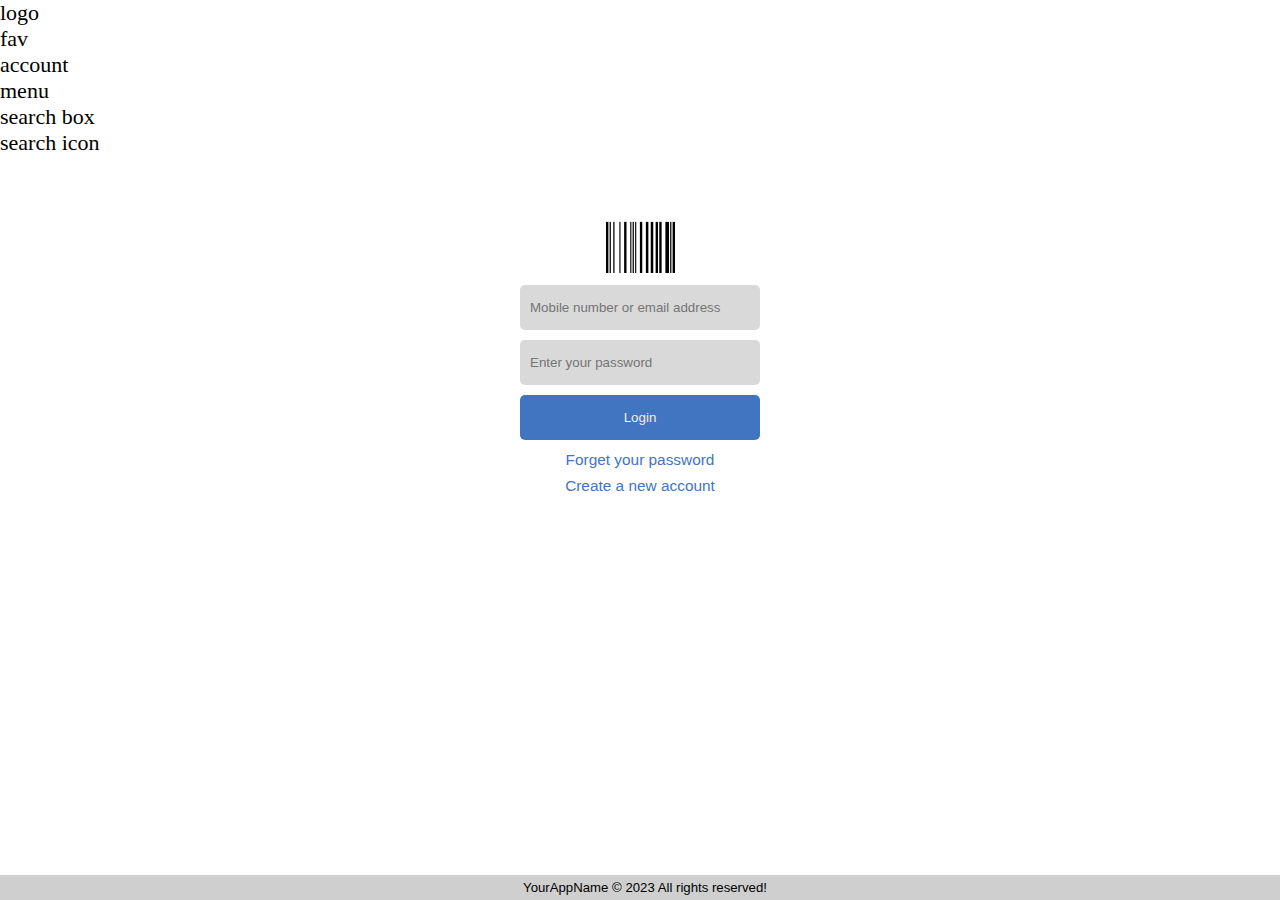
==== index.html @ 6e501c02 "ta footer" ====
<!-- index.html in root directory -->
<!DOCTYPE html>
<html lang="en">
<head>
    <link rel="stylesheet" href="styles.css">
    <link rel="stylesheet" href="mobilefirst.css">
    <link rel="stylesheet" href="index.css">

    <meta charset="UTF-8">
    <meta http-equiv="X-UA-Compatible" content="IE=edge">
    <meta name="viewport" content="width=device-width, initial-scale=1.0">
    <title>Document</title>
</head>
<body>
<header>
    <div>
        <div>logo</div>
        <div>fav</div>
        <div>account</div>
        <div>menu</div>
        <div>search box</div>
        <div>search icon</div>
    </div>
</header>

<section class="content">
        <div><img src="./theme/images/Logo.png"></div>
        <div><input type="text" placeholder="Mobile number or email address"></div>
        <div><input type="password" placeholder="Enter your password"></div>
        <div><button>Login</button></div>
        <div><a href="#">Forget your password</a></div>
        <div><a href="#">Create a new account</a></div>
</section>  

 <footer>
        <div>YourAppName © 2023 All rights reserved!</div>
</footer>

</body>
</html>
---- styles.css ----
:root {
    --primary: #FFC636;
    --abi: #4275C1;

    }
    /* reset */

    body{
        font-size: 22px;
    }

    P{
        font-size: 2em;
    }
    body,p,a,ul,li,div{
    margin: 0;
    padding: 0;
    text-decoration: none;
    }
    li   {
    list-style-type: none;
    }
    /* base styles */
    body {
        
    overflow-x: hidden;
    }
---- mobilefirst.css ----
/*  mobile-first */


.mobile-first {
    background-color:blanchedalmond;
    font-size: 1em;    
  }
/* 
ma aval check mikonim ke 
Aya andazeye Display 600 va bishtar az 600 bashe


*/
@media (min-width: 360px) {
   
  

  }

@media (min-width: 480px) {
   
  

  }

@media (min-width: 768px) {
   
  

  }

@media (min-width: 960px) {
   
  

  }
---- index.css ----
.content {
    display: flex;
    justify-content: center;
    flex-direction: column;
    align-items: center;
    height: 406px;
}

.content input {
    width: 220px;
    background-color: #D9D9D9;
    margin: 5px;
    padding: 15px 10px;
    border-radius: 5px;
    border: none;
}
.content button{
    width: 240px;
    margin: 5px;
    padding: 15px 10px;
    border-radius: 5px;
    border: none;
    color: antiquewhite;
    background-color: var(--abi);

}
.content a {
    font-size: 0.7em;
    color: var(--abi);
    font-family: Verdana, Geneva, Tahoma, sans-serif;
}
footer {
    background-color: rgb(207, 207, 207);
    bottom: 0;
    overflow: hidden;
    position: fixed;
    width: 100%;
    padding: 5px;
    text-align: center;
    font-size: 0.6em;
    font-family: Verdana, Geneva, Tahoma, sans-serif;


}
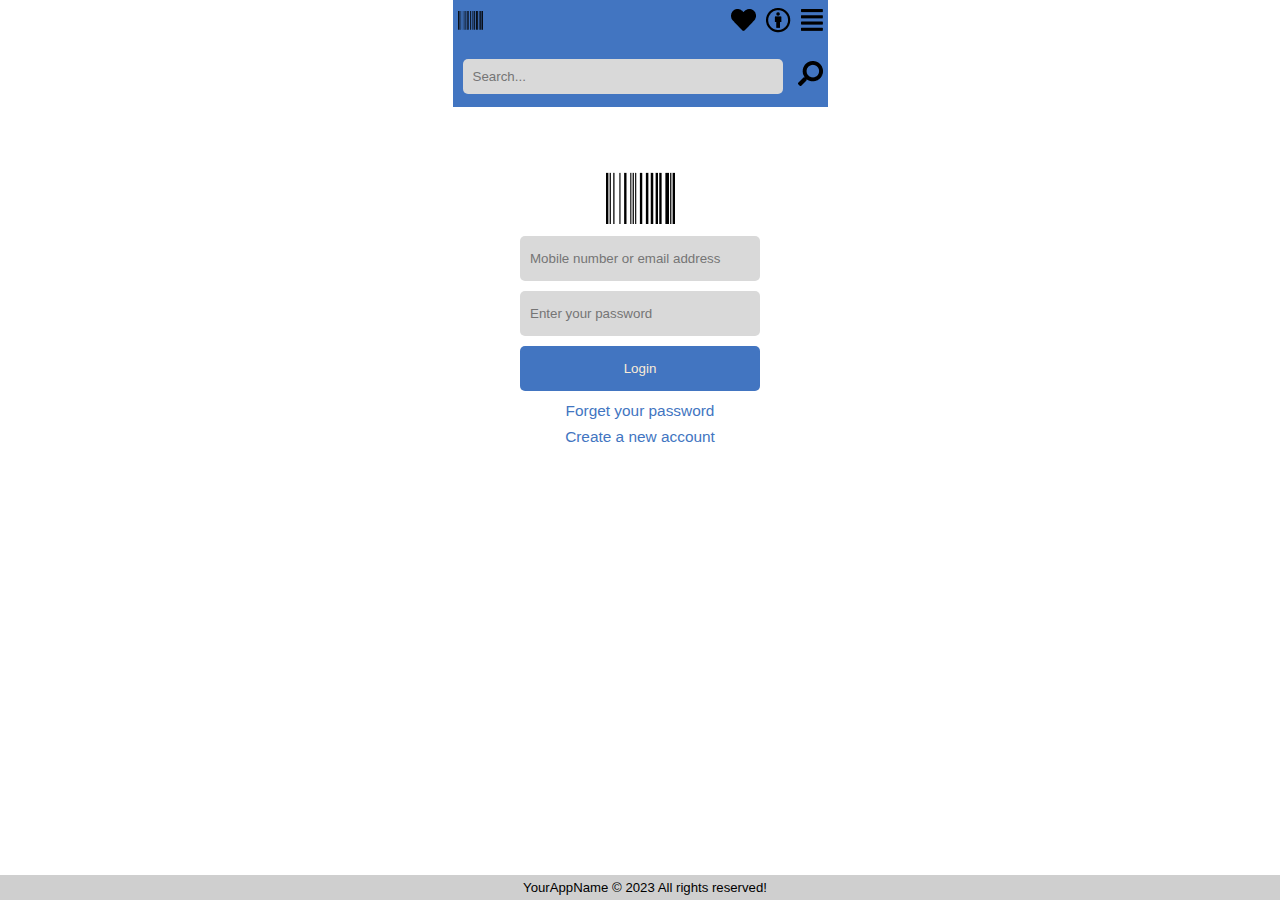
==== commit 2d7fb509: "Header final" ====
--- a/index.html
+++ b/index.html
@@ -12,14 +12,14 @@
     <title>Document</title>
 </head>
 <body>
-<header>
-    <div>
-        <div>logo</div>
-        <div>fav</div>
-        <div>account</div>
-        <div>menu</div>
-        <div>search box</div>
-        <div>search icon</div>
+<header style="display: flex; justify-content: center; flex-direction: row;">
+    <div class="headercontainer">
+        <div class="tinylogo"><img src="./theme/images/Logotiny.png" alt="Logo"></div>
+        <div><img src="theme/images/fav.png" alt="Favorite"></div>
+        <div><img src="theme/images/user.png" alt="User account"></div>
+        <div><img src="theme/images/menu.png" alt="Mini Menu"></div>
+        <div><input class="searchbox" type="text" placeholder="Search..."></div>
+        <div class="searchicon"><img src="theme/images/magnify.png" alt="Search icon"></div>
     </div>
 </header>
 
--- a/index.css
+++ b/index.css
@@ -22,7 +22,35 @@
     border: none;
     color: antiquewhite;
     background-color: var(--abi);
+    
 
+}
+.headercontainer {
+    display: flex;
+    justify-content: center;
+    flex-wrap: wrap;
+    align-items: center;
+    width: 375px;
+    height: 107px; 
+    background-color: var(--abi);
+}
+.headercontainer > div {
+    padding: 0 5px;
+}
+.searchbox {
+    width: 300px;
+    background-color: #D9D9D9;
+    margin: 5px;
+    padding: 10px 10px;
+    border-radius: 5px;
+    border: none; 
+    order: 1;
+}
+.searchicon {
+    order: 2;
+}
+.tinylogo {
+    margin-right: auto;
 }
 .content a {
     font-size: 0.7em;
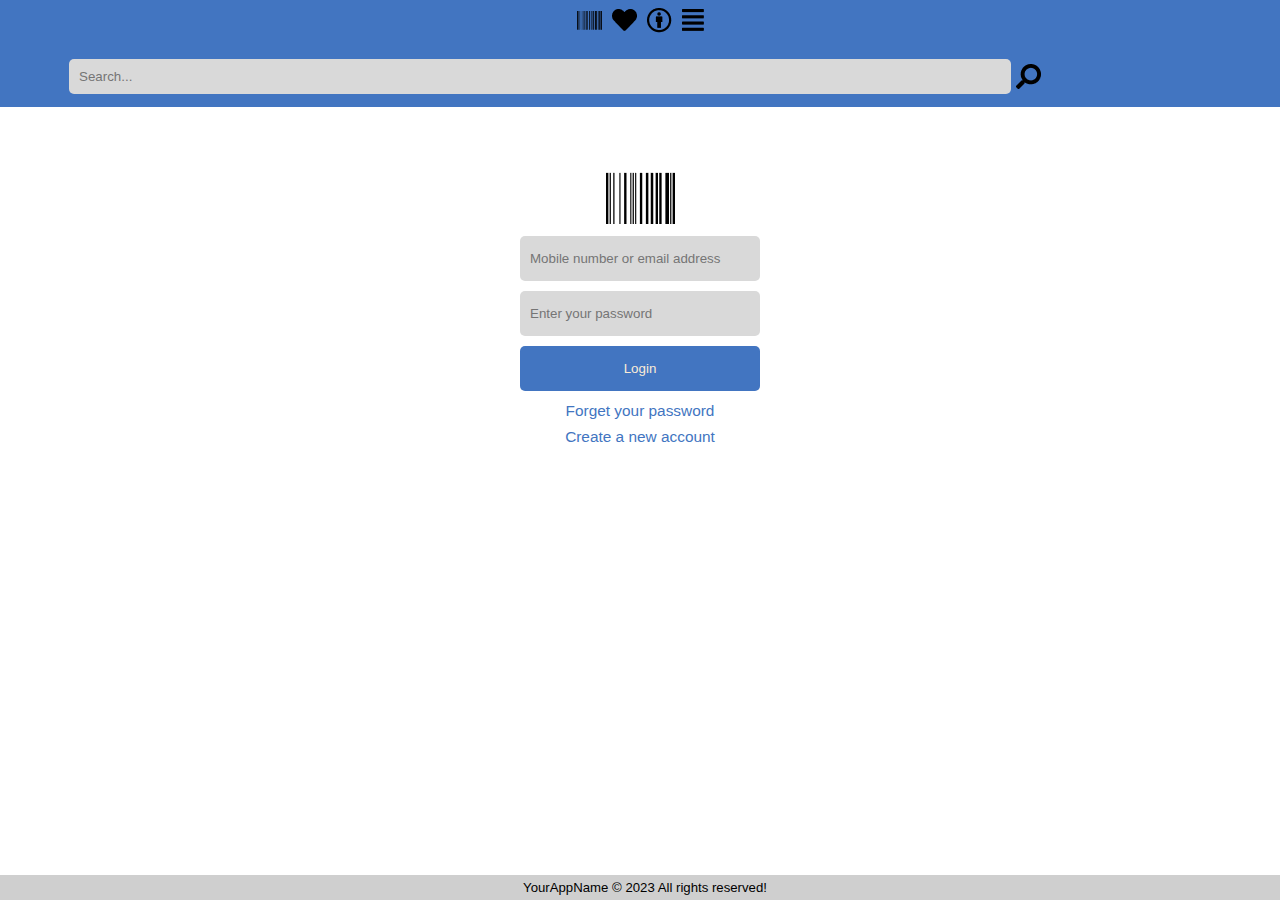
==== commit 6d01712f: "Header & Saerch" ====
--- a/index.html
+++ b/index.html
@@ -3,8 +3,9 @@
 <html lang="en">
 <head>
     <link rel="stylesheet" href="styles.css">
+    <link rel="stylesheet" href="index.css">
     <link rel="stylesheet" href="mobilefirst.css">
-    <link rel="stylesheet" href="index.css">
+
 
     <meta charset="UTF-8">
     <meta http-equiv="X-UA-Compatible" content="IE=edge">
@@ -15,11 +16,12 @@
 <header style="display: flex; justify-content: center; flex-direction: row;">
     <div class="headercontainer">
         <div class="tinylogo"><img src="./theme/images/Logotiny.png" alt="Logo"></div>
+        <div class="divsearch"><input class="searchbox" type="text" placeholder="Search..."><span class="searchicon"><img src="theme/images/magnify.png" alt="Search icon"></span></div>
         <div><img src="theme/images/fav.png" alt="Favorite"></div>
         <div><img src="theme/images/user.png" alt="User account"></div>
         <div><img src="theme/images/menu.png" alt="Mini Menu"></div>
-        <div><input class="searchbox" type="text" placeholder="Search..."></div>
-        <div class="searchicon"><img src="theme/images/magnify.png" alt="Search icon"></div>
+
+        
     </div>
 </header>
 
--- a/index.css
+++ b/index.css
@@ -1,5 +1,6 @@
 .content {
     display: flex;
+    width: 100vw;
     justify-content: center;
     flex-direction: column;
     align-items: center;
@@ -26,31 +27,39 @@
 
 }
 .headercontainer {
+    width: 100%;
     display: flex;
     justify-content: center;
     flex-wrap: wrap;
     align-items: center;
-    width: 375px;
     height: 107px; 
     background-color: var(--abi);
 }
 .headercontainer > div {
     padding: 0 5px;
 }
+.divsearch {
+    width: 90%;
+    order: 2;
+}
 .searchbox {
-    width: 300px;
+    width: 80%;
     background-color: #D9D9D9;
     margin: 5px;
     padding: 10px 10px;
     border-radius: 5px;
     border: none; 
-    order: 1;
+    
 }
 .searchicon {
-    order: 2;
+    order: 5;
 }
+.searchicon img {
+    vertical-align: middle;
+}
+
 .tinylogo {
-    margin-right: auto;
+    /* margin-right: auto; */
 }
 .content a {
     font-size: 0.7em;
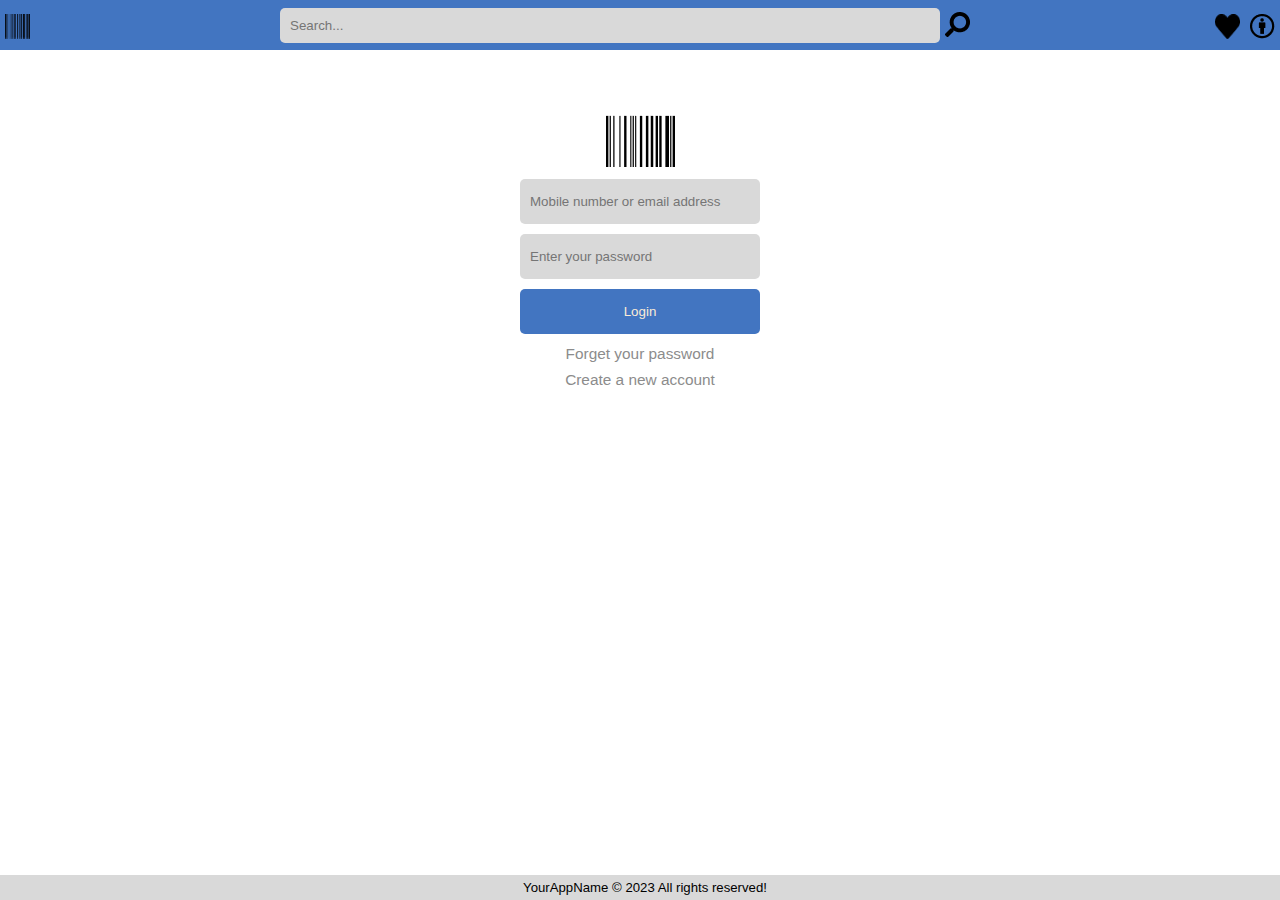
==== commit 6c494195: "header_has_changed" ====
--- a/index.html
+++ b/index.html
@@ -13,13 +13,13 @@
     <title>Document</title>
 </head>
 <body>
-<header style="display: flex; justify-content: center; flex-direction: row;">
+<header class="fristheader">
     <div class="headercontainer">
         <div class="tinylogo"><img src="./theme/images/Logotiny.png" alt="Logo"></div>
         <div class="divsearch"><input class="searchbox" type="text" placeholder="Search..."><span class="searchicon"><img src="theme/images/magnify.png" alt="Search icon"></span></div>
-        <div><img src="theme/images/fav.png" alt="Favorite"></div>
+        <div class="favorite"><img src="theme/images/fav.png" alt="Favorite"></div>
         <div><img src="theme/images/user.png" alt="User account"></div>
-        <div><img src="theme/images/menu.png" alt="Mini Menu"></div>
+        <div class="menu"><img src="theme/images/menu.png" alt="Mini Menu"></div>
 
         
     </div>
@@ -30,8 +30,8 @@
         <div><input type="text" placeholder="Mobile number or email address"></div>
         <div><input type="password" placeholder="Enter your password"></div>
         <div><button>Login</button></div>
-        <div><a href="#">Forget your password</a></div>
-        <div><a href="#">Create a new account</a></div>
+        <div class="forget_password"><a href="#">Forget your password</a></div>
+        <div class="Create_account"><a href="#">Create a new account</a></div>
 </section>  
 
  <footer>
--- a/styles.css
+++ b/styles.css
@@ -1,6 +1,7 @@
 :root {
-    --primary: #FFC636;
+    --tusi:#D9D9D9;
     --abi: #4275C1;
+    --tusi_linkHa:#8c8c8c;
 
     }
     /* reset */
--- a/index.css
+++ b/index.css
@@ -1,6 +1,56 @@
+/*Header and Menu*/
+.headercontainer img{
+    vertical-align: middle;
+    width: 25px;
+    height: 25px;
+}
+.fristheader{
+    /* display: flex; justify-content: center; flex-direction: row; */
+}
+.headercontainer {
+    width: 100vw;
+    display: flex;
+    /* justify-content: center; */
+    flex-wrap: wrap;
+    align-items: center;
+    height: 50px; 
+    background-color: var(--abi);
+}
+.headercontainer > div {
+    padding: 0 5px;
+}
+.divsearch {
+   /* flex-basis: 300px; */
+   /* flex-grow: 1; */
+    /* order: 2; */
+}
+.searchbox {
+    background-color: var(--tusi);
+    margin: 5px;
+    padding: 10px 10px;
+    border-radius: 5px;
+    border: none; 
+    width: 50vw;
+    
+}
+.searchicon {
+    /* display: none; */
+}
+
+
+.tinylogo {
+    margin-right: auto;
+}
+.favorite{
+    margin-left:auto;
+}
+.menu{
+    /* margin-left: auto; */
+}
+
+/*Body */
 .content {
     display: flex;
-    width: 100vw;
     justify-content: center;
     flex-direction: column;
     align-items: center;
@@ -9,7 +59,7 @@
 
 .content input {
     width: 220px;
-    background-color: #D9D9D9;
+    background-color: var(--tusi);
     margin: 5px;
     padding: 15px 10px;
     border-radius: 5px;
@@ -26,48 +76,13 @@
     
 
 }
-.headercontainer {
-    width: 100%;
-    display: flex;
-    justify-content: center;
-    flex-wrap: wrap;
-    align-items: center;
-    height: 107px; 
-    background-color: var(--abi);
-}
-.headercontainer > div {
-    padding: 0 5px;
-}
-.divsearch {
-    width: 90%;
-    order: 2;
-}
-.searchbox {
-    width: 80%;
-    background-color: #D9D9D9;
-    margin: 5px;
-    padding: 10px 10px;
-    border-radius: 5px;
-    border: none; 
-    
-}
-.searchicon {
-    order: 5;
-}
-.searchicon img {
-    vertical-align: middle;
-}
-
-.tinylogo {
-    /* margin-right: auto; */
-}
 .content a {
     font-size: 0.7em;
-    color: var(--abi);
+    color:var(--tusi_linkHa);
     font-family: Verdana, Geneva, Tahoma, sans-serif;
 }
 footer {
-    background-color: rgb(207, 207, 207);
+    background-color: var(--tusi);
     bottom: 0;
     overflow: hidden;
     position: fixed;
--- a/mobilefirst.css
+++ b/mobilefirst.css
@@ -25,7 +25,7 @@
 
 @media (min-width: 768px) {
    
-  
+  .menu{display: none;}
 
   }
 
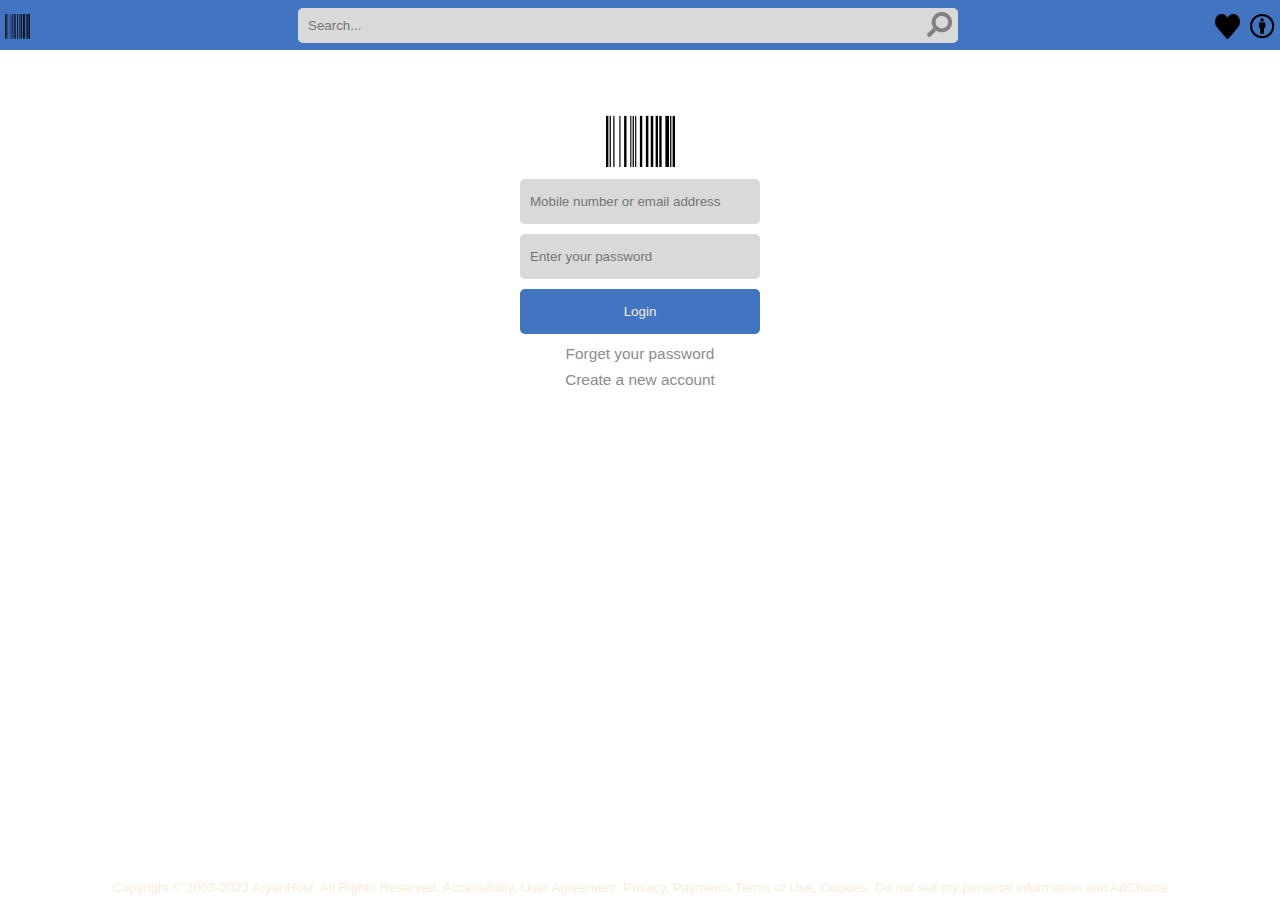
==== commit cc7dc71b: "M" ====
--- a/index.html
+++ b/index.html
@@ -35,7 +35,7 @@
 </section>  
 
  <footer>
-        <div>YourAppName © 2023 All rights reserved!</div>
+        <div class="BiClass">Copyright © 2003-2023 AryanHost. All Rights Reserved. Accessibility, User Agreement, Privacy, Payments Terms of Use, Cookies, Do not sell my personal information and AdChoice</div>
 </footer>
 
 </body>
--- a/index.css
+++ b/index.css
@@ -22,7 +22,8 @@
 .divsearch {
    /* flex-basis: 300px; */
    /* flex-grow: 1; */
-    /* order: 2; */
+   /* order: 2; */
+    margin-left: 36px;
 }
 .searchbox {
     background-color: var(--tusi);
@@ -35,6 +36,10 @@
 }
 .searchicon {
     /* display: none; */
+    /* I think, opacity and relatives position are not a good idea */
+    opacity: 0.4;
+    left: -36px;
+    position: relative;
 }
 
 
@@ -82,15 +87,17 @@
     font-family: Verdana, Geneva, Tahoma, sans-serif;
 }
 footer {
-    background-color: var(--tusi);
+    background-color: ;
     bottom: 0;
     overflow: hidden;
     position: fixed;
-    width: 100%;
-    padding: 5px;
+    width: 100vw;
     text-align: center;
     font-size: 0.6em;
     font-family: Verdana, Geneva, Tahoma, sans-serif;
-
+}
+.BiClass {
+    padding: 5px;
+    color: antiquewhite;
 
 }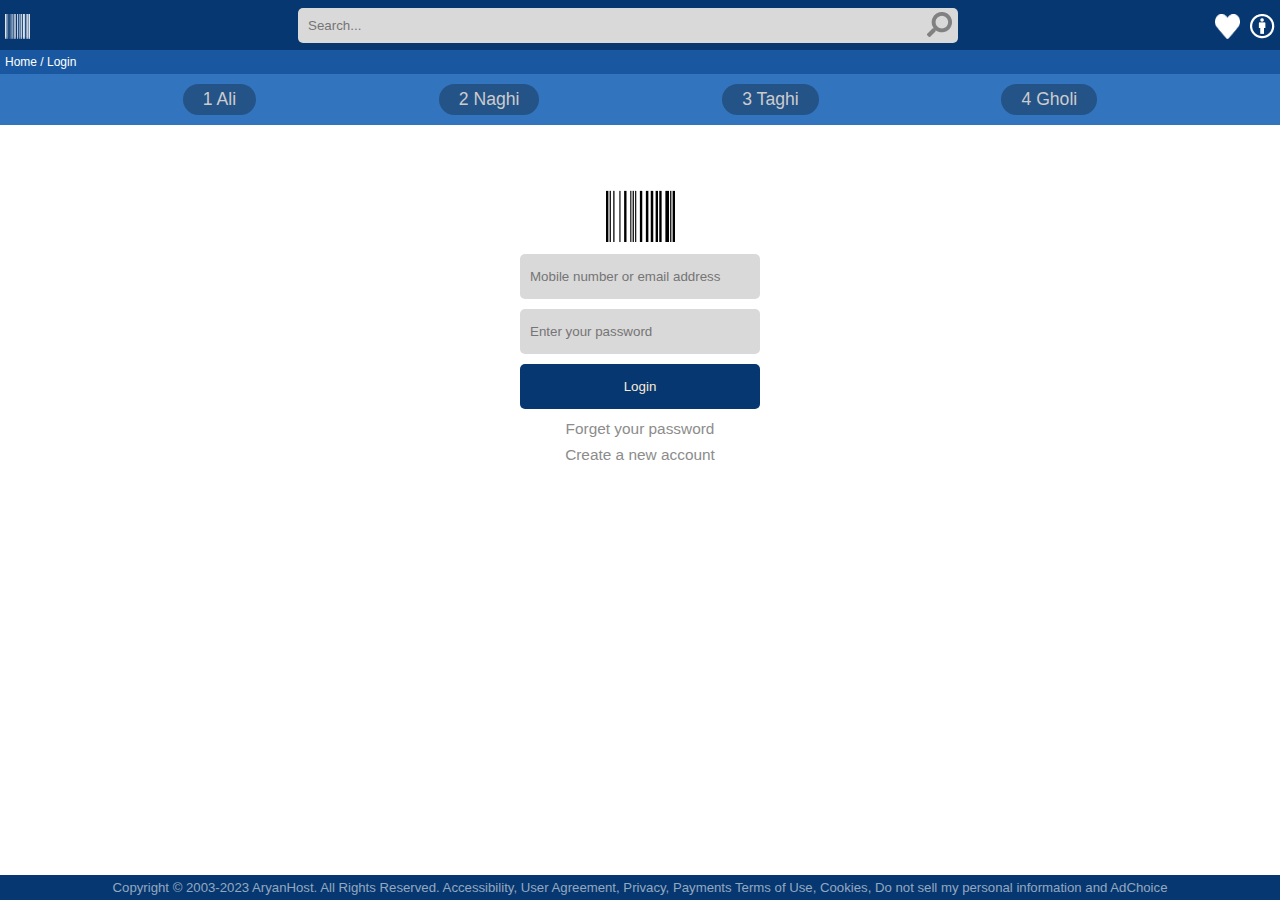
==== commit d7e82f05: "M" ====
--- a/index.html
+++ b/index.html
@@ -24,7 +24,15 @@
         
     </div>
 </header>
-
+<div class="breadcrumb">
+    Home / Login
+</div>
+<div class="suggestion">
+    <div class="suggestion-item">1 Ali</div>
+    <div class="suggestion-item">2 Naghi</div>
+    <div class="suggestion-item">3 Taghi</div>
+    <div class="suggestion-item">4 Gholi</div>
+</div>
 <section class="content">
         <div><img src="./theme/images/Logo.png"></div>
         <div><input type="text" placeholder="Mobile number or email address"></div>
--- a/styles.css
+++ b/styles.css
@@ -1,6 +1,6 @@
 :root {
     --tusi:#D9D9D9;
-    --abi: #4275C1;
+    --abi: #063770;
     --tusi_linkHa:#8c8c8c;
 
     }
--- a/index.css
+++ b/index.css
@@ -70,6 +70,31 @@
     border-radius: 5px;
     border: none;
 }
+.breadcrumb {
+    background-color: #1958a0;
+    color: #fff;
+    font-size: 12px;
+    padding: 5px;
+    font-family: Verdana, Geneva, Tahoma, sans-serif;
+}
+.suggestion {
+    display: flex;
+    flex-direction: row;
+    justify-content: space-evenly;
+    background-color: #3374be;
+}
+
+.suggestion-item {
+    background-color: #02070d4d;
+    color: #ccc ;
+    padding: 5px 20px 5px 20px;
+    font-size: 0.8em;
+    font-family: Verdana, Geneva, Tahoma, sans-serif;
+    margin-top: 10px;
+    margin-bottom: 10px;
+    border-radius: 25px;
+
+}
 .content button{
     width: 240px;
     margin: 5px;
@@ -87,7 +112,7 @@
     font-family: Verdana, Geneva, Tahoma, sans-serif;
 }
 footer {
-    background-color: ;
+    background-color:var(--abi) ;
     bottom: 0;
     overflow: hidden;
     position: fixed;
@@ -98,6 +123,6 @@
 }
 .BiClass {
     padding: 5px;
-    color: antiquewhite;
+    color: rgba(255, 255, 255, 0.574);
 
 }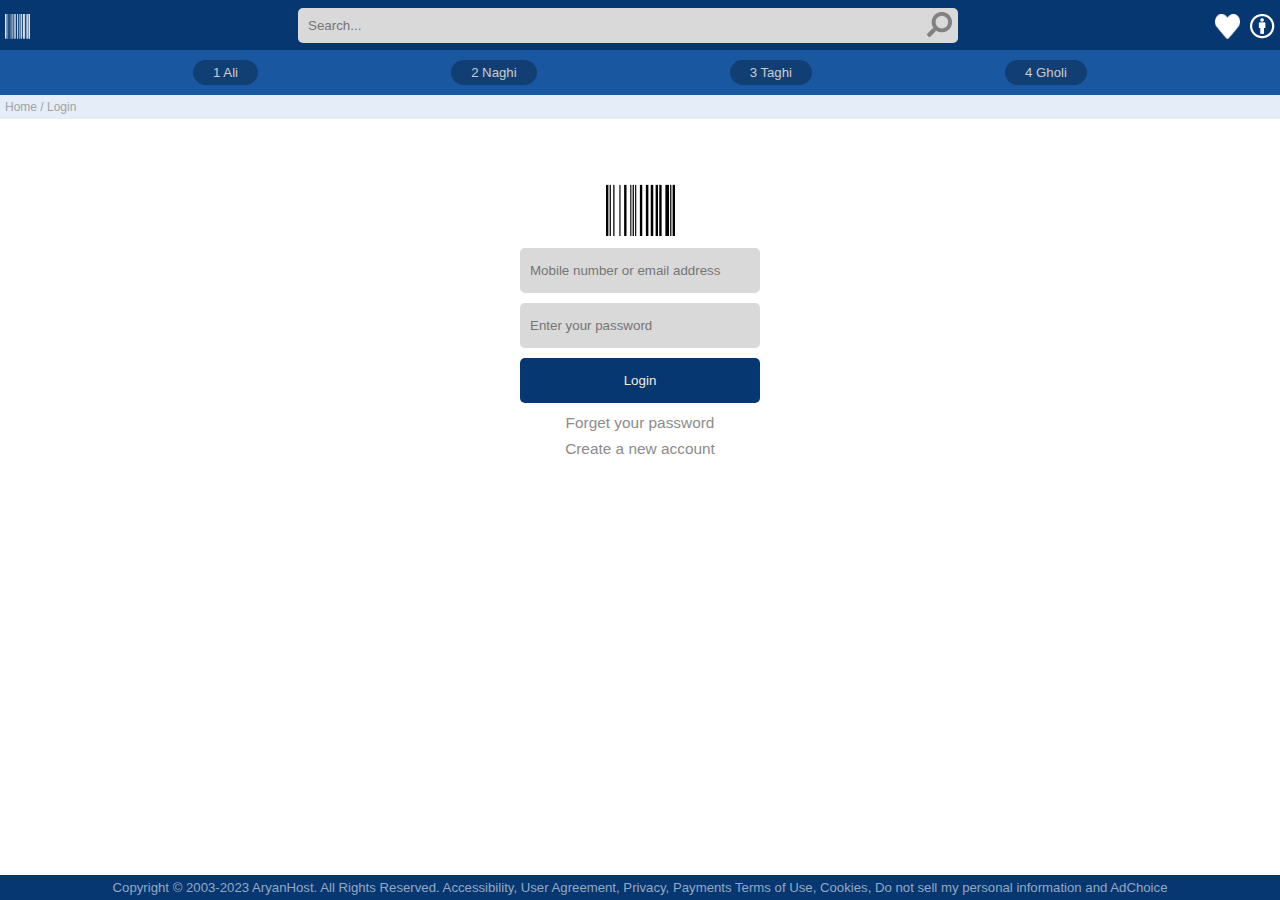
==== commit 89c525d5: "M" ====
--- a/index.html
+++ b/index.html
@@ -24,14 +24,14 @@
         
     </div>
 </header>
-<div class="breadcrumb">
-    Home / Login
-</div>
 <div class="suggestion">
     <div class="suggestion-item">1 Ali</div>
     <div class="suggestion-item">2 Naghi</div>
     <div class="suggestion-item">3 Taghi</div>
     <div class="suggestion-item">4 Gholi</div>
+</div>
+<div class="breadcrumb">
+    Home / Login
 </div>
 <section class="content">
         <div><img src="./theme/images/Logo.png"></div>
--- a/index.css
+++ b/index.css
@@ -70,29 +70,28 @@
     border-radius: 5px;
     border: none;
 }
+.suggestion {
+    background-color: #1958a0;
+    display: flex;
+    flex-direction: row;
+    justify-content: space-evenly;
+}
 .breadcrumb {
-    background-color: #1958a0;
-    color: #fff;
+    background-color: #e4edf8;
+    color: rgb(163, 163, 163);
     font-size: 12px;
     padding: 5px;
     font-family: Verdana, Geneva, Tahoma, sans-serif;
 }
-.suggestion {
-    display: flex;
-    flex-direction: row;
-    justify-content: space-evenly;
-    background-color: #3374be;
-}
-
 .suggestion-item {
     background-color: #02070d4d;
     color: #ccc ;
     padding: 5px 20px 5px 20px;
-    font-size: 0.8em;
+    font-size: 0.6em;
     font-family: Verdana, Geneva, Tahoma, sans-serif;
     margin-top: 10px;
     margin-bottom: 10px;
-    border-radius: 25px;
+    border-radius: 15px;
 
 }
 .content button{
